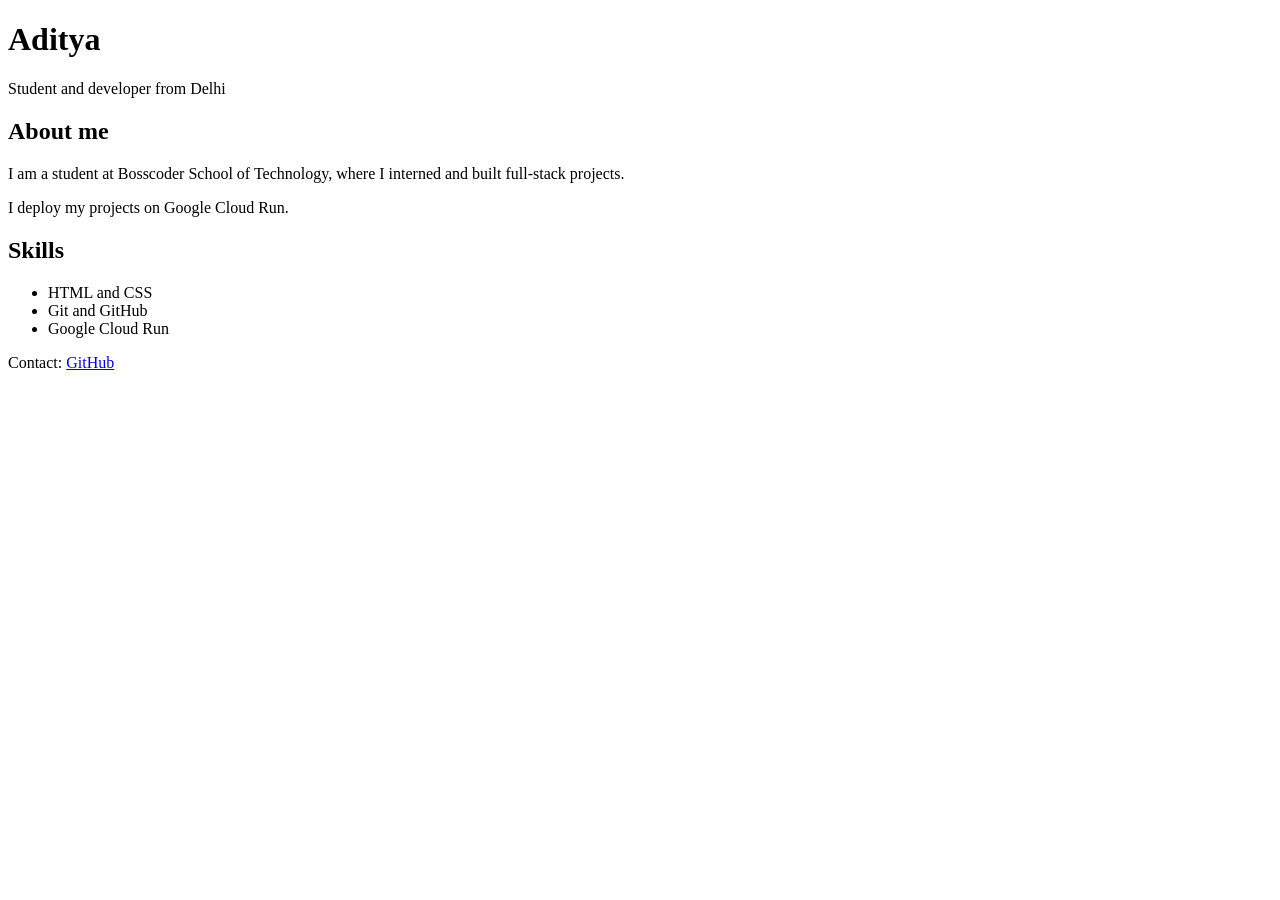
==== 05-P5-Semantic-Bio-Page/index.html @ 0863da09 "P5" ====
<!DOCTYPE html>
<html lang="en">
<head>
  <meta charset="UTF-8">
  <title>Aditya - Bio</title>
  <link rel="stylesheet" href="styles.css">
</head>
<body>
  <header>
    <h1>Aditya</h1>
    <p>Student and developer from Delhi</p>
  </header>

  <main>
    <article>
      <h2>About me</h2>
      <p>I am a student at Bosscoder School of Technology, where I interned and built full-stack projects.</p>
      <p>I deploy my projects on Google Cloud Run.</p>
    </article>

    <section>
      <h2>Skills</h2>
      <ul>
        <li>HTML and CSS</li>
        <li>Git and GitHub</li>
        <li>Google Cloud Run</li>
      </ul>
    </section>
  </main>

  <footer>
    <p>Contact: <a href="https://github.com/Ak759-wq">GitHub</a></p>
  </footer>
</body>
</html>
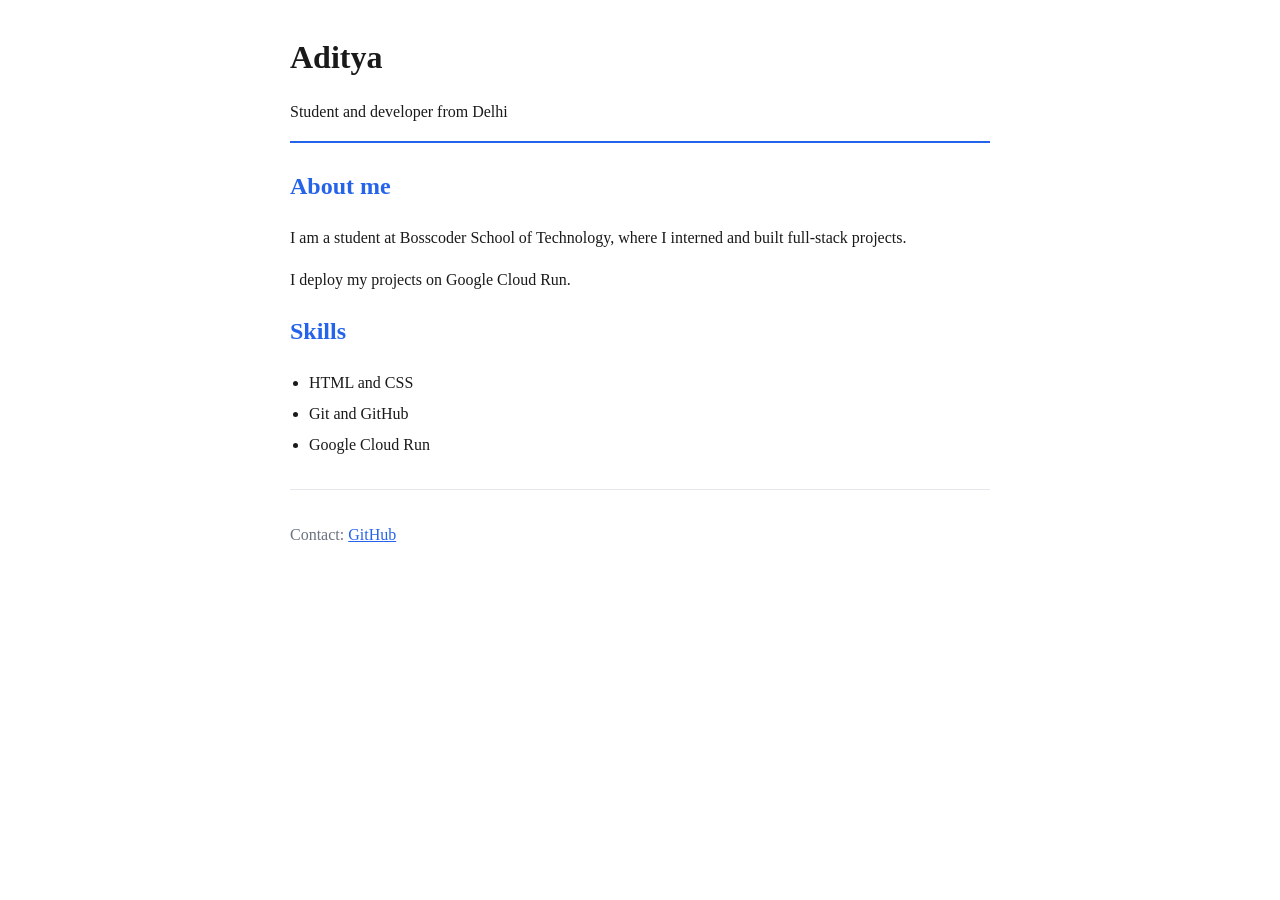
==== commit 3bd5483d: "updated" ====
--- a/05-P5-Semantic-Bio-Page/index.html
+++ b/05-P5-Semantic-Bio-Page/index.html
@@ -3,7 +3,7 @@
 <head>
   <meta charset="UTF-8">
   <title>Aditya - Bio</title>
-  <link rel="stylesheet" href="styles.css">
+  <link rel="stylesheet" href="style.css">
 </head>
 <body>
   <header>
--- a/05-P5-Semantic-Bio-Page/style.css
+++ b/05-P5-Semantic-Bio-Page/style.css
@@ -0,0 +1,40 @@
+body {
+  font-family: Georgia, "Times New Roman", serif;
+  color: #1a1a1a;
+  line-height: 1.6;
+  max-width: 700px;
+  margin: 32px auto;
+  padding: 0 16px;
+}
+
+header {
+  border-bottom: 2px solid #2563eb;
+  margin-bottom: 24px;
+}
+
+h1 {
+  margin-bottom: 0;
+}
+
+h2 {
+  color: #2563eb;
+}
+
+ul {
+  padding-left: 19px;
+}
+
+li {
+  margin: 5px 0;
+}
+
+a {
+  color: #2563eb;
+}
+
+footer {
+  margin-top: 32px;
+  padding-top: 16px;
+  border-top: 1px solid #e5e7eb;
+  color: #6b7280;
+}
